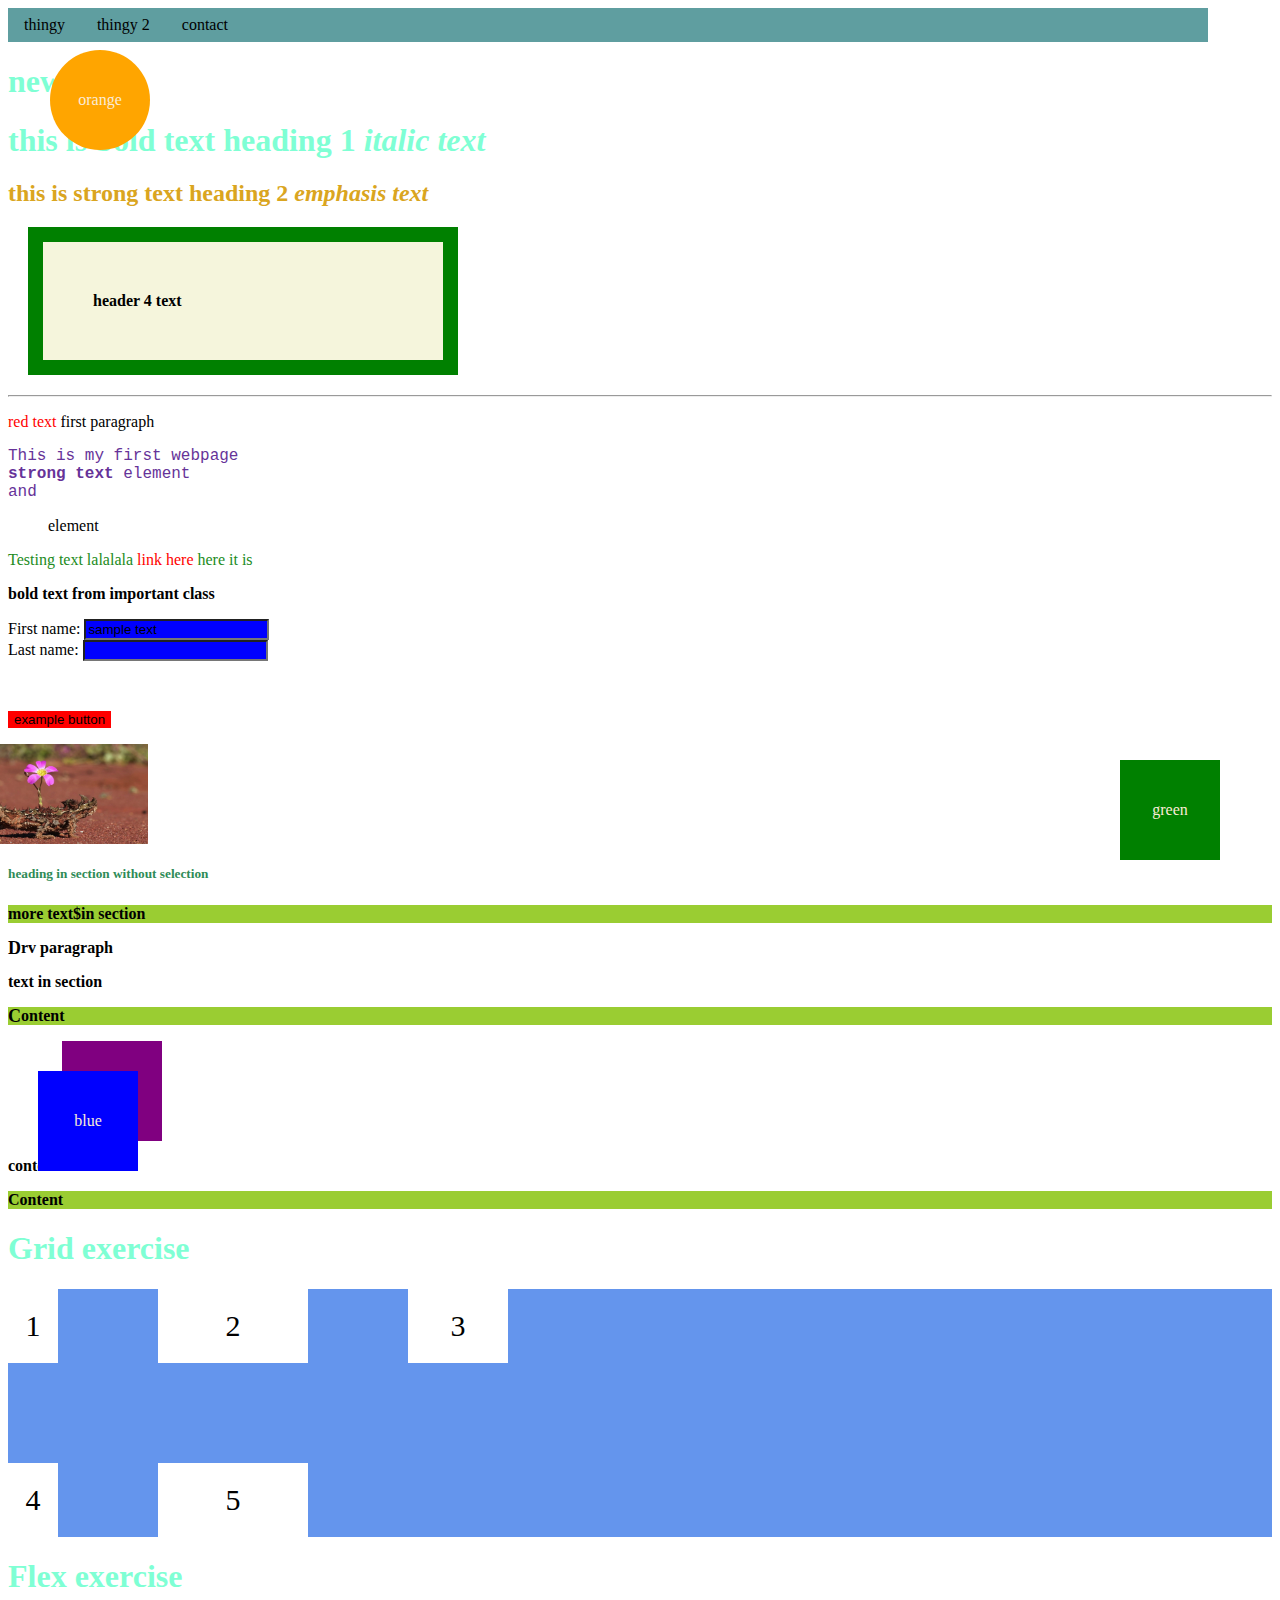
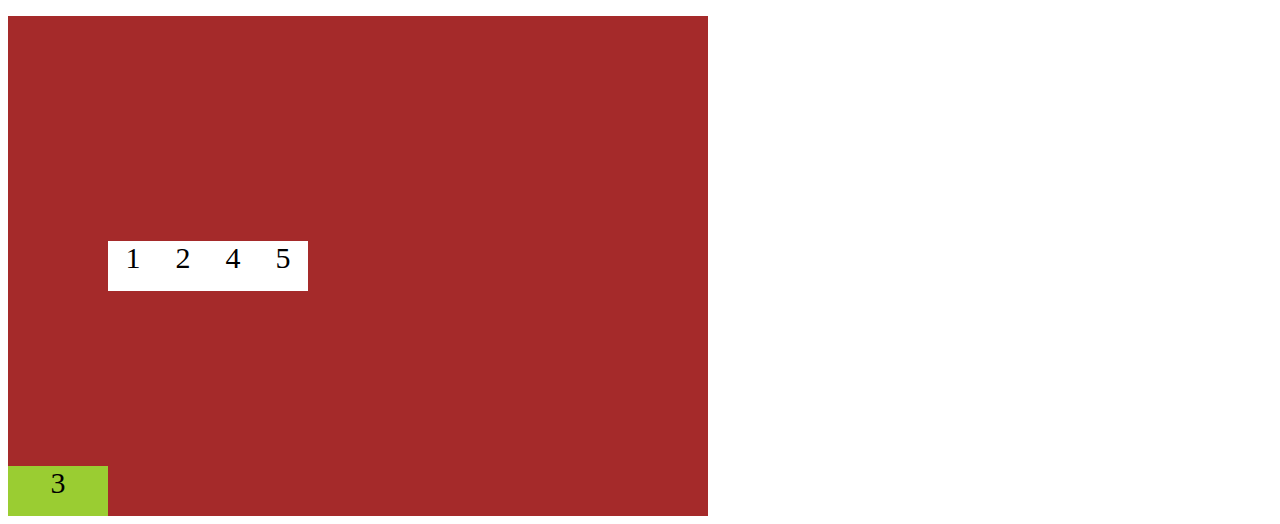
==== firsthtml.html @ ea439950 "day 12??" ====
<html>
    <head>
        <link href="mystyle.css" rel="stylesheet">
        <style>
            h4 {
                background-color: beige;
                width: 300px;
                border: 15px solid green;
                padding: 50px;
                margin: 20px;
            }
            h1, h2 {
                color:aquamarine
            }
            #p6 {
                color:forestgreen
            }
            .important {
                font-weight: bold;
            }
            section > p:nth-of-type(odd){
                background-color: yellowgreen;
            }
            section h5 {
                color:seagreen
            }
            p a:link {
                color: red;
                text-decoration: none;
            }
            p a:visited {
                color: peru;
            }
            p a:hover {
                color: blue;
            }
            p a:active {
                color:aquamarine
            }
            section p:first-child::first-letter {
                text-transform:uppercase;
                font-weight: 700;
                font-size:large;
                line-height: 1;
                float:left;
            }
            section p::first-line {
                font-weight: 700;
            }
            .price::before {
                content: "$";
            }
            ::selection {
                color: red;
            }
            input[type="text"] {
                background-color: blue;
            }
            input[type="button"] {
                border:0;
                background-color: red;
            }
            ul {
                list-style-type: none;
                padding:0px;
                background-color: cadetblue;
                width:1200px;
                text-align: center;
                overflow: hidden;
                /*border: 1px solid black;*/
            }
            li {
                float: left;
            }
            /*li{
                border-bottom: 1px solid black;
            }*/
            li a {
                color:black;
                text-decoration: none;
                padding: 8px 16px;
                display: block;
                
            }
            li a:hover {
                color:cornflowerblue;
                background-color: darkgray;
            }
            img {
                height: 100px;
                margin-left: -50px;
            }
            .colors div.wrap {
                overflow: hidden;
                border-radius: 50%;
                border-style: solid;
                border-width: 3px;
                border-color: magenta;
            }
            .colors div {
                width:100px;
                height:100px;
                text-align: center;
                line-height: 100px;
                display: inline-block;
            }
            #blue {
                background-color: blue;
                color: antiquewhite;
                position: relative;
                left: 30px;
                top: 30px;
                z-index: 1;
            }
            #orange {
                background-color: orange;
                color: antiquewhite;
                border-radius: 50px;
                position: absolute;
                left: 50px;
                top: 50px;

            }
            #green {
                background-color: green;
                color: antiquewhite;
                position: fixed;
                right: 60px;
                bottom: 40px;
            }
            #purple {
                background-color: purple;
                color: antiquewhite;
                position: relative;
                left: -50px;
                z-index: -1;
            }
        </style>
        <title>this is da title</title>
    </head>
    <ul>
        <li><a href="#">thingy</a></li>
        <li><a href="#">thingy 2</a></li>
        <li><a href="#">contact</a></li>
    </ul>
    <body>
        <h1>new title</h1>
        <h1>
            this is<b> bold text </b>heading 1 <i>italic text</i>
        </h1>
        <h2 style="color:goldenrod; font: 20px;">
            this is <strong>strong text</strong> heading 2 <em>emphasis text</em>
        </h2>
        <h4>
            header 4 text
        </h4>
        <hr>
        <p>
            <font color="red">red text</font> first paragraph
        </p>
        <p style="color:rebeccapurple; font-family:courier;">
        This is my first webpage <br> <strong>strong text</strong> <table> element</table> and <ol> element</ol>
        </p>
        <p id="p6">
        Testing text lalalala <a href="#">link here</a> here it is
        </p>
        <p class="important">
            bold text from important class
        </p>
        <p>
            First name: <input type="text" size="20" value="sample text"><br>
            Last name: <input type="text" size="20"
        </p>
        <p>
            &nbsp;
        </p>
        <p>
            <input type="button" value="example button"
        </p>
        <div class="wrap">
        <img src="images/thorny_devil.jpg" alt="thorny devil">
        </div>
    </body>
    <section>
        <h5>
            heading in section without selection
        </h5>
        <p>
            more text<span class="price">in section</span>
        </p>
        <drv>
                <p>
                    drv paragraph
                </p>
        </drv>
        <p>
            text in section
        </p>
    </section>
    <section class="colors">
        <p>content</p>
        <div id="orange">orange</div>
        <div id="blue">blue</div>
        <div id="green">green</div>
        <div id="purple">purple</div>
        <p>content</p>
        <p>Content</p>
    </section>

    <style>
        .grid-container {
            background-color: cornflowerblue;
            display: grid;
            grid-template-columns: 50px 150px 100px;
            grid-gap: 100px;
        }
        .grid-container > div {
            background-color: white;
            text-align: center;
            padding: 20px 0;
            font-size: 30px;
        }
    </style>

    <h1>Grid exercise</h1>
    <div class="grid-container">
        <div class="item1">1</div>
        <div class="item2">2</div>
        <div class="item3">3</div>
        <div class="item4">4</div>
        <div class="item5">5</div>
    </div>
    <style>
        .flex-container {
            background-color: brown;
            display: flex;
            /*flex-direction: row-reverse;
            justify-content: flex-end;*/
            flex-wrap: wrap-reverse;
            align-items: center;
            /*align-content: center;*/
            height: 500px;
            width: 700px;
        }
        .flex-container > div {
            background-color: white;
            text-align: center;
            width: 50px;
            height: 50px;
            font-size: 30px;
        }
        .flex-container > div:nth-of-type(3) {
            background-color: yellowgreen;
            align-self: end;
            order: -1;
            flex-basis: 100px;
        }
    </style>

    <h1>Flex exercise</h1>
    <div class="flex-container">
        <div class="item1">1</div>
        <div class="item2">2</div>
        <div class="item3">3</div>
        <div class="item4">4</div>
        <div class="item5">5</div>
    </div>
    <script>
        let a = 5;
    </script>

</html>
---- mystyle.css ----
h1 {
    color:brown
}
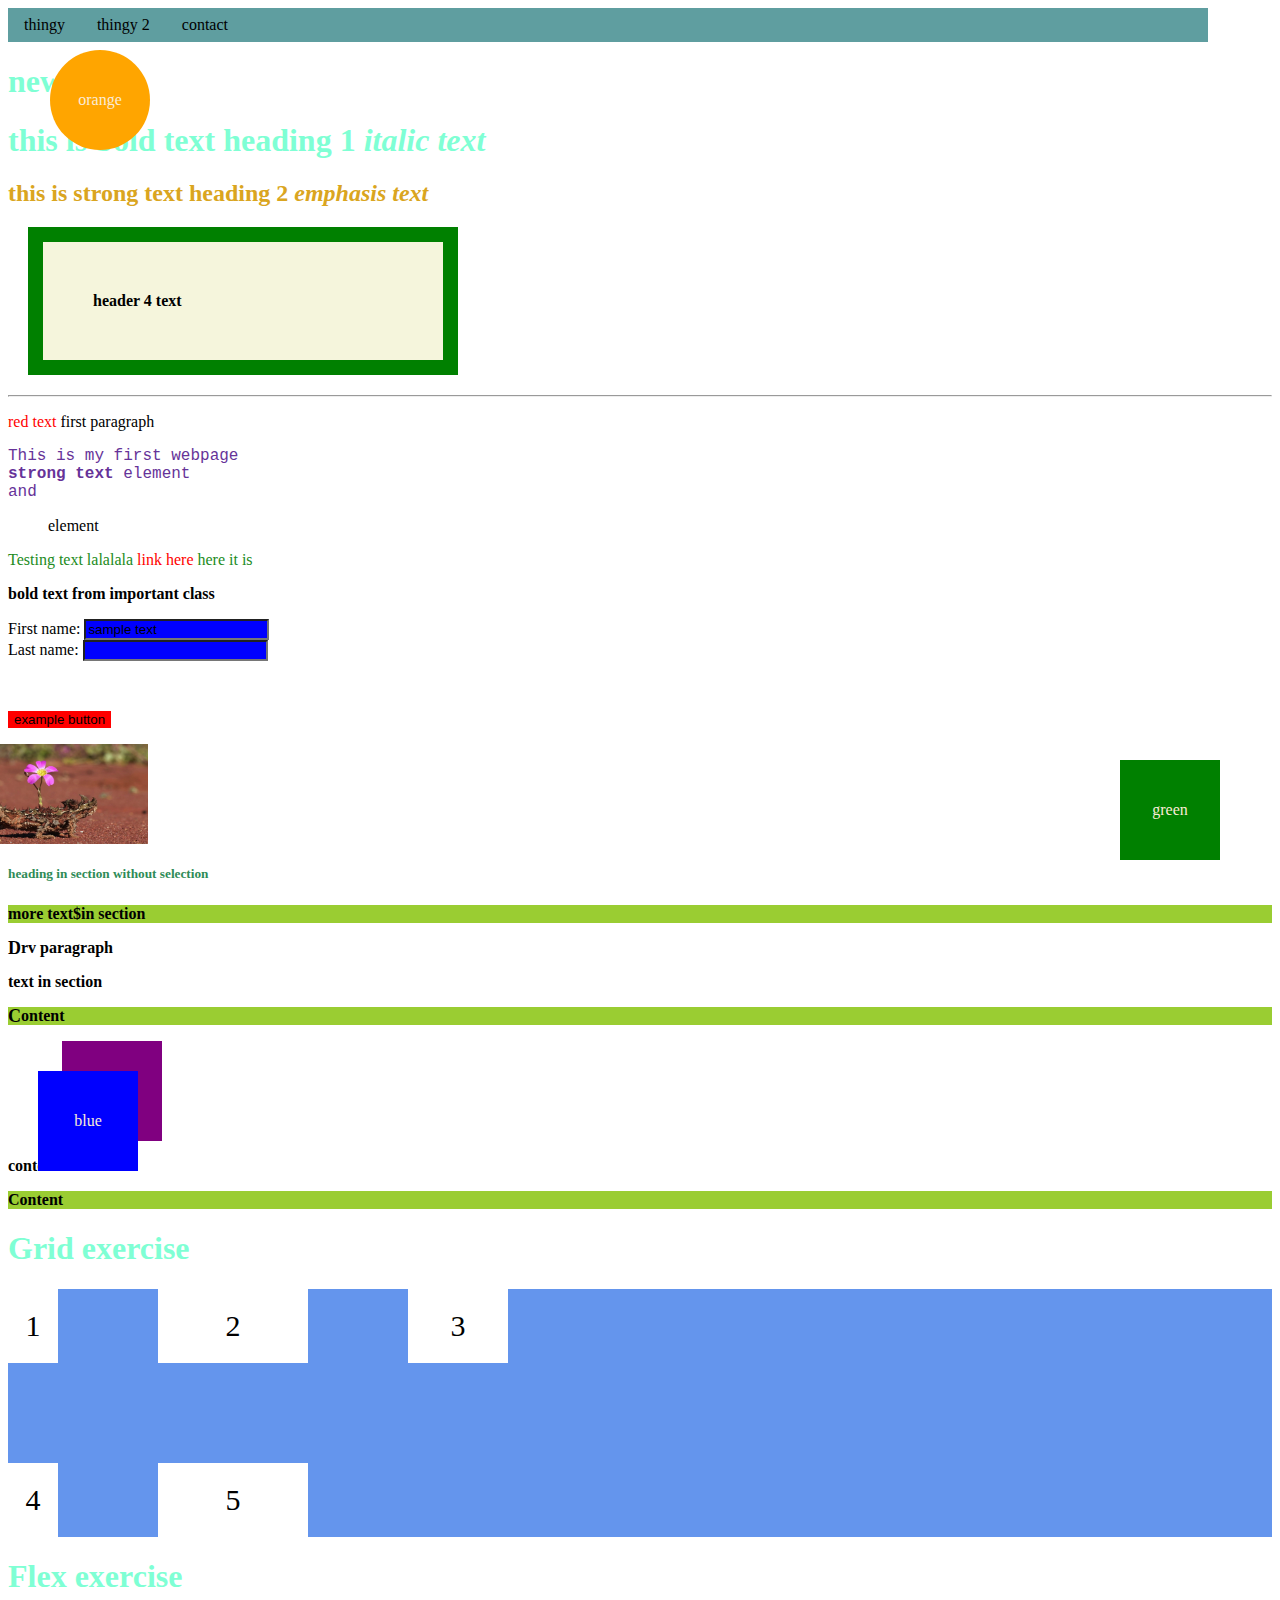
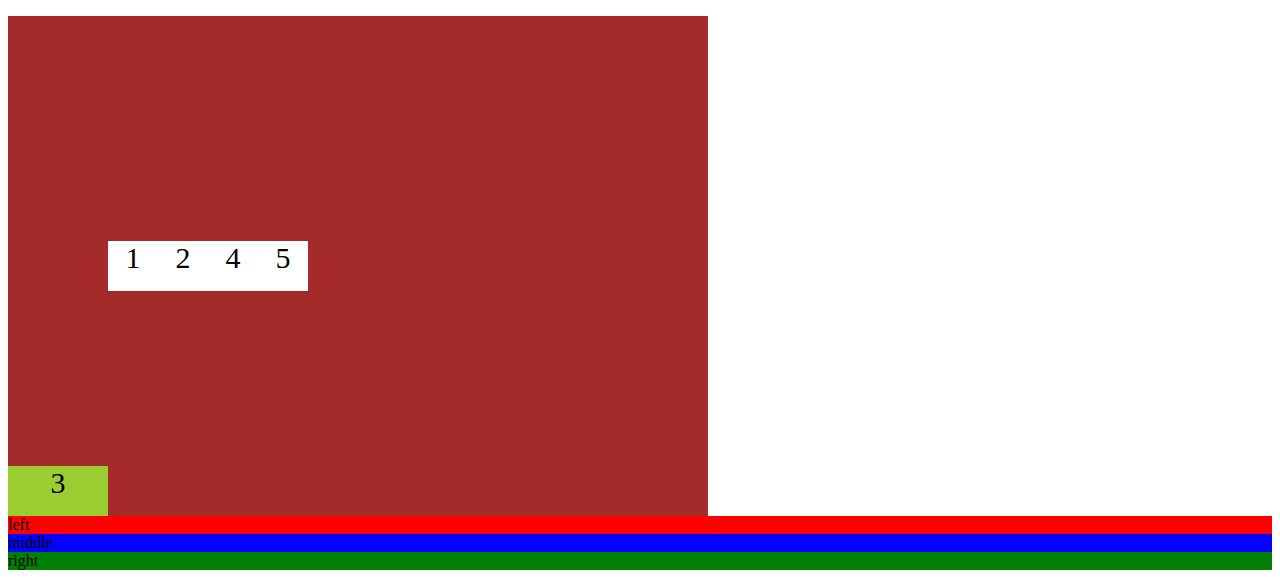
==== commit dd068d44: "14" ====
--- a/firsthtml.html
+++ b/firsthtml.html
@@ -266,7 +266,42 @@
         <div class="item5">5</div>
     </div>
     <script>
-        let a = 5;
+        console.log("hello world")
     </script>
+    <style>
+        .flex-reponsive {
+            display: flex;
+            font-size: 50px;
+            text-align: center;
+            margin: auto;
+        }
+        .flex-left {
+            background-color: red;
+        }
+        .flex-middle {
+            background-color: blue;
+            flex-basis: 50%;
+        }
+        .flex-right {
+            background-color: green;
+            flex-basis: 25%;
+        }
+        @media (max-width: 800px) {
+            flex-responsive {
+                flex-direction: column;
+            }
+        }
+        @media (max-width: 400px) {
+            .flex-left {
+                display: none;
+            }
+        }
+    </style>
+    <div class="flex-responsive">
+        <div class="flex-left">left</div>
+        <div class="flex-middle">middle</div>
+        <div class="flex-right">right</div>
+    </div>
+    <link href = "firstjava.js" rel = "script">
 
 </html>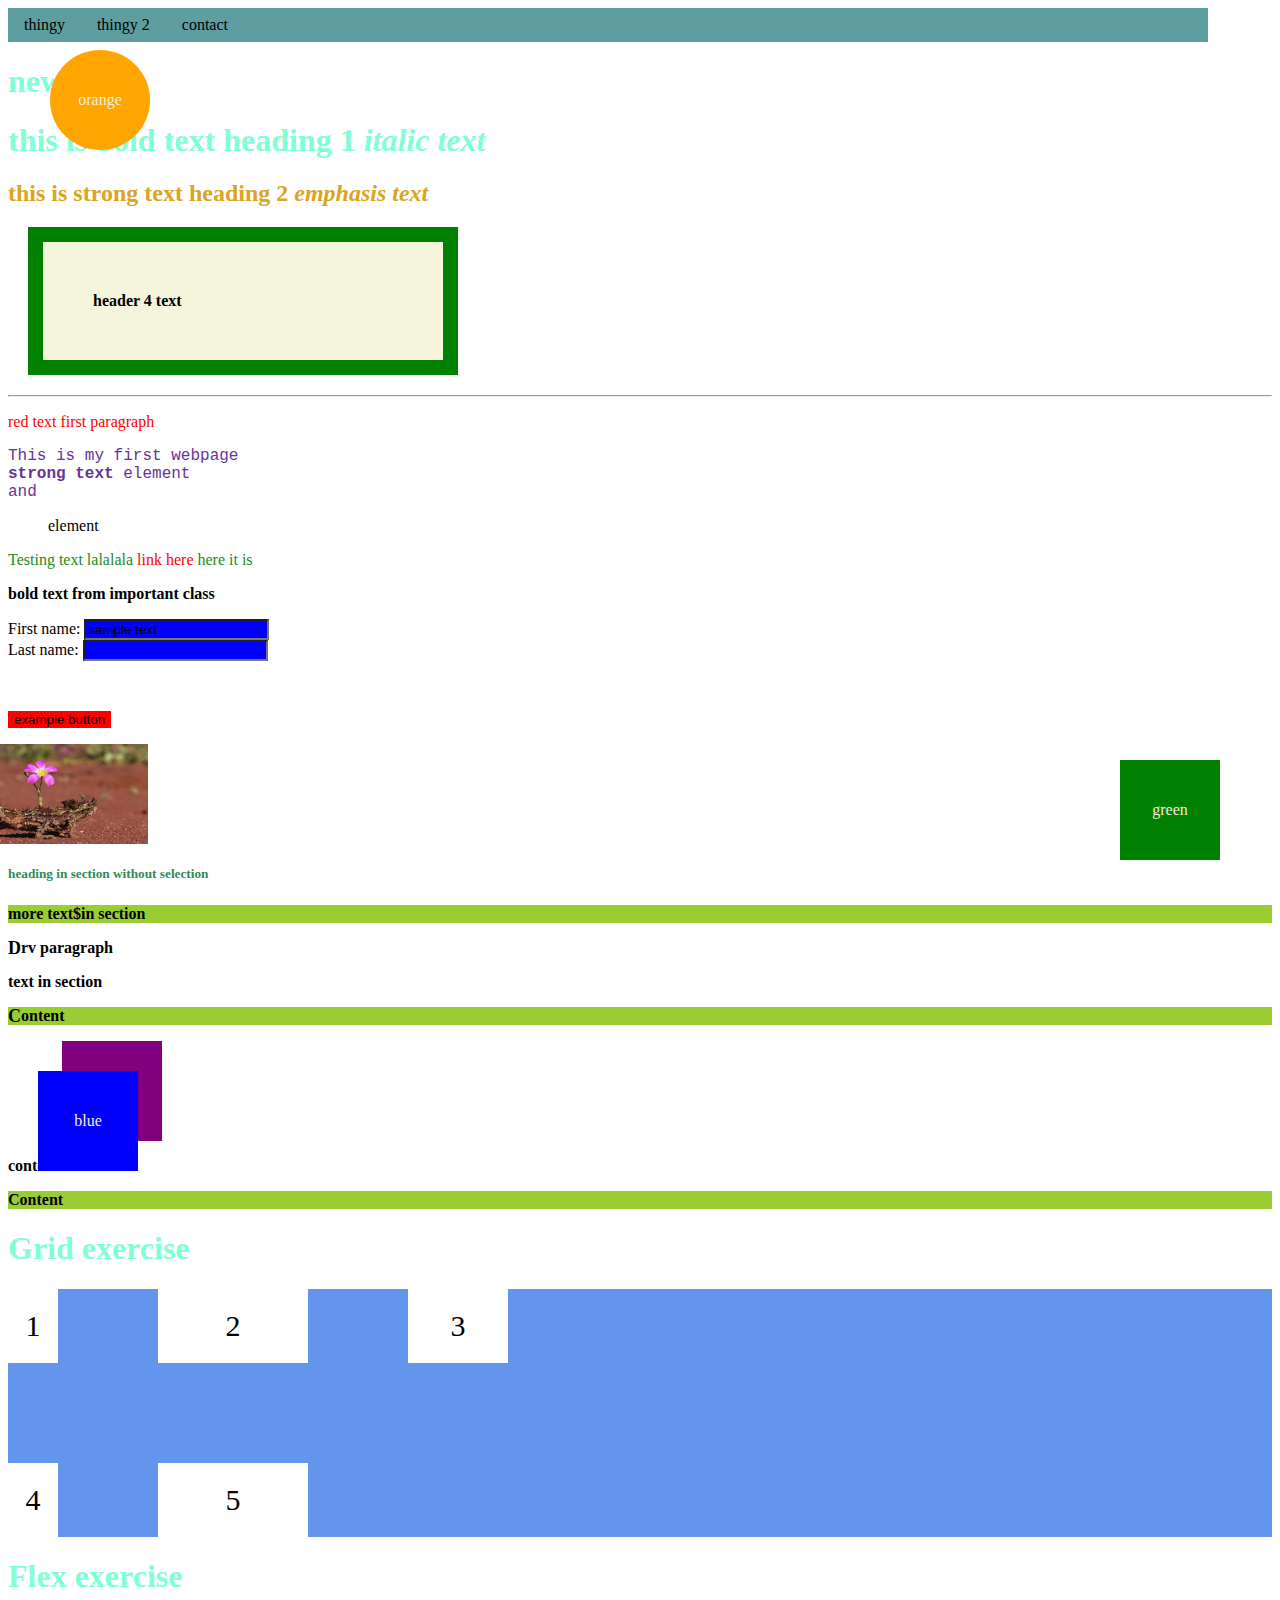
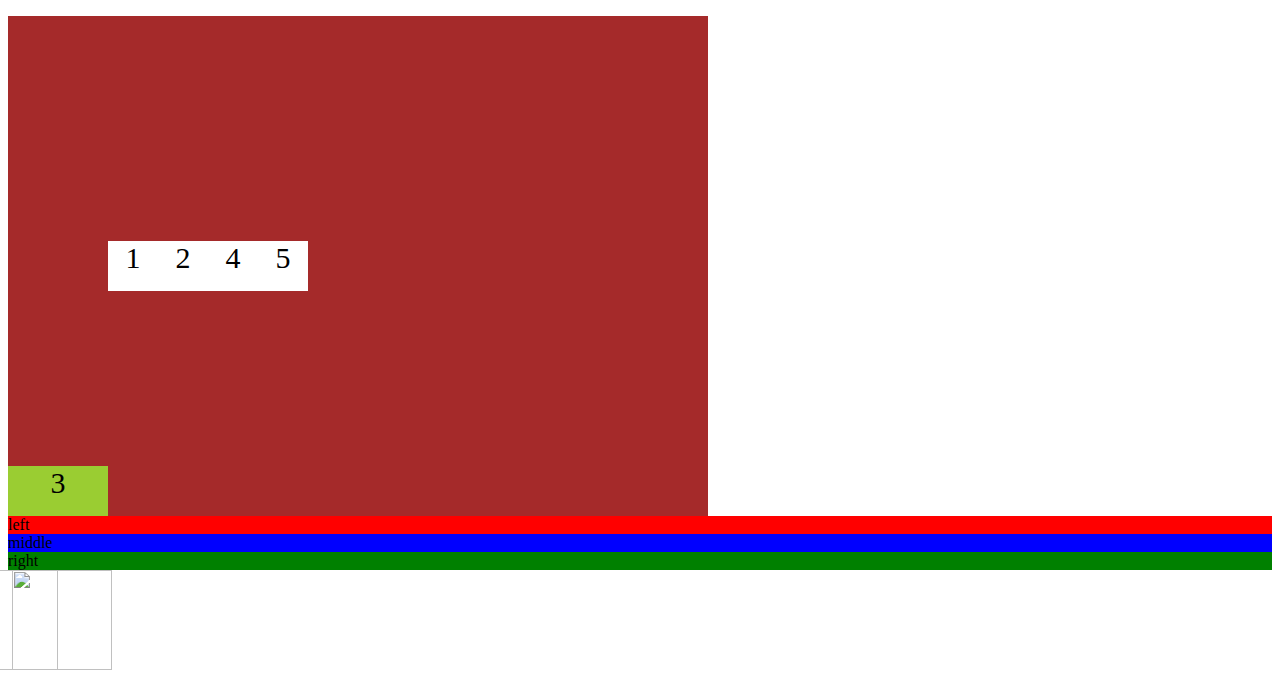
==== commit 75c6c2f5: "15" ====
--- a/firsthtml.html
+++ b/firsthtml.html
@@ -304,4 +304,37 @@
     </div>
     <link href = "firstjava.js" rel = "script">
 
+    <meta name="viewport" content="width=device-width, initial=scale=1.0">
+    <img scr="images/thorny_devil.jpg" srcset="images/2.png 2x, images/3.png 3x">
+
+    <picture>
+        <source media="(min-width: 500px)" srcset="images/wide.png">
+        <img src="images/thorny_devil.jpg">
+    </picture>
+
+    <script>
+        "use strct"
+        let livesremaining = 3;
+
+        if(livesremaining > 0) {
+            livesremaining = 1;
+        }
+        console.log(livesremaining);
+
+
+        let img = document.querySelector("img");
+        let imgs = document.querySelectorAll("img");
+        let p = document.querySelector("p");
+
+        console.log(img);
+        console.log(imgs);
+
+        img.src="images/thorny_devil.jpg";
+        p.style ="color:red";
+        console.log(p.textContent);
+        console.log(p.innerHTML);
+        console.log(p.innerText);
+
+    </script>
+
 </html>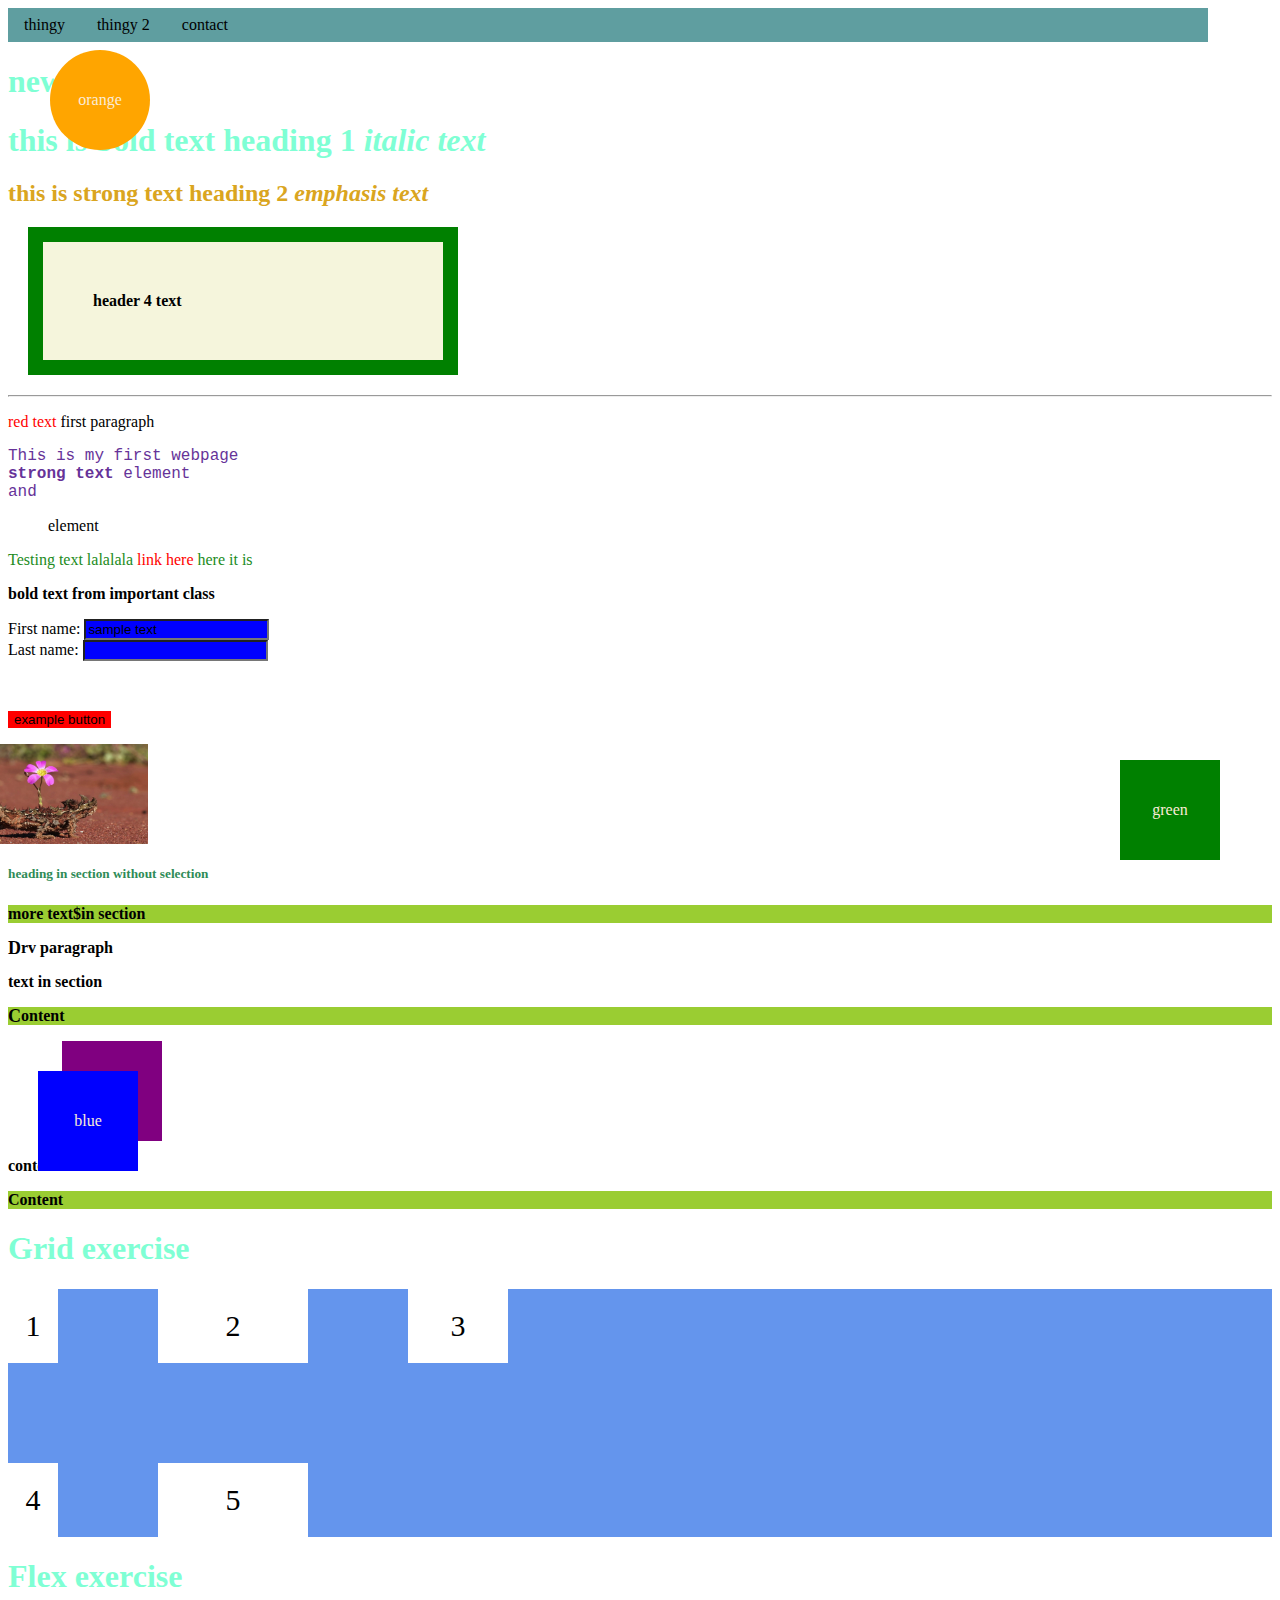
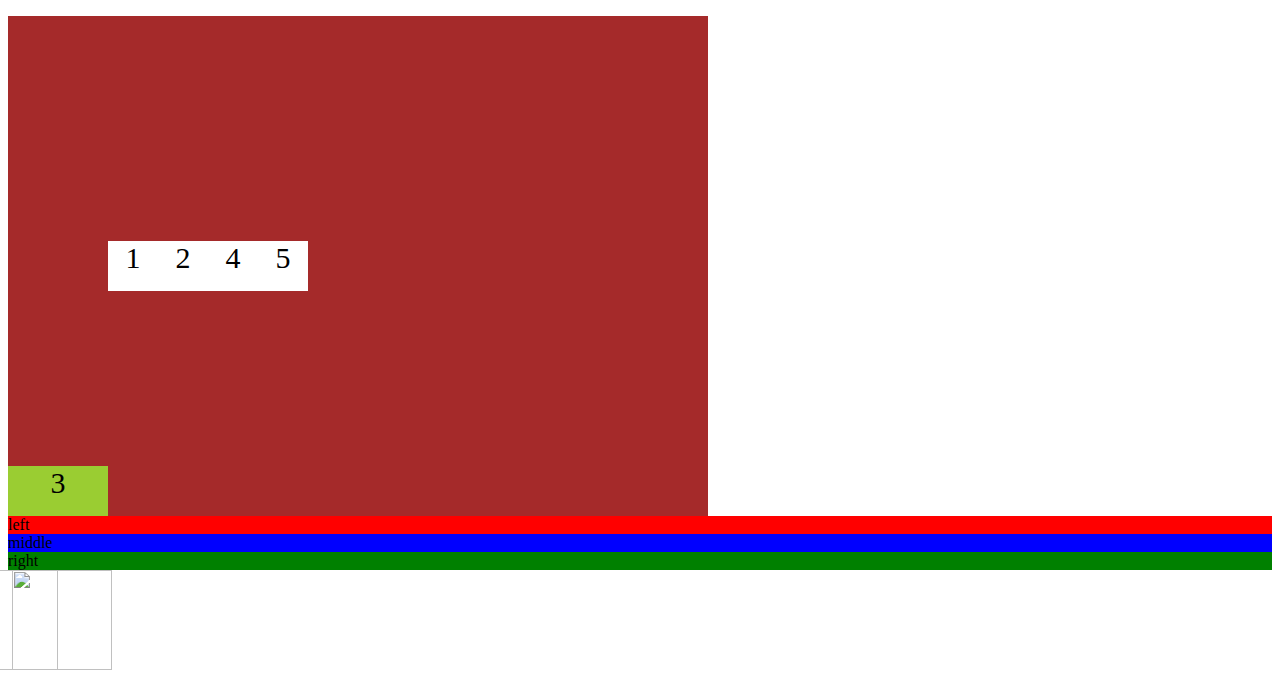
==== commit 8debce2e: "project3" ====
--- a/firsthtml.html
+++ b/firsthtml.html
@@ -175,7 +175,7 @@
             &nbsp;
         </p>
         <p>
-            <input type="button" value="example button"
+            <input type="button" value="example button">
         </p>
         <div class="wrap">
         <img src="images/thorny_devil.jpg" alt="thorny devil">
@@ -323,11 +323,21 @@
 
 
         let img = document.querySelector("img");
-        let imgs = document.querySelectorAll("img");
+        //let imgs = document.querySelectorAll("img");
         let p = document.querySelector("p");
+        let l = document.getElementsByTagName("li");
+        //let q = document.querySelector("#idname");
+        let q = document.getElementById("idname")
 
         console.log(img);
         console.log(imgs);
+        //console.log(l[0].textContent);
+        //console.log(l[0].firstChild);
+        //console.log(l[0].firstChild.nodeValue);
+        //console.log(l[0].firstChild.firstChild.nodeValue);
+        
+        //console.log(q.childNodes) returns all nodes including text nodes(usually whitespace)
+        //console.log(q.children)   returns all nodes excluding text nodes(usually whitespace)
 
         img.src="images/thorny_devil.jpg";
         p.style ="color:red";
@@ -335,6 +345,15 @@
         console.log(p.innerHTML);
         console.log(p.innerText);
 
+        let newli = document.createElement("li");
+        let newtxt = document.createTextNode("New item");
+        newli.appendChild(newtxt);
+        l.appendChild(newli);
+        l.insertBefore(newli, c.children[1]);
+
+        let clonedNode = l.children[2].cloneNode(true);
+        l.appendChild(clonedNode);
+
     </script>
 
 </html>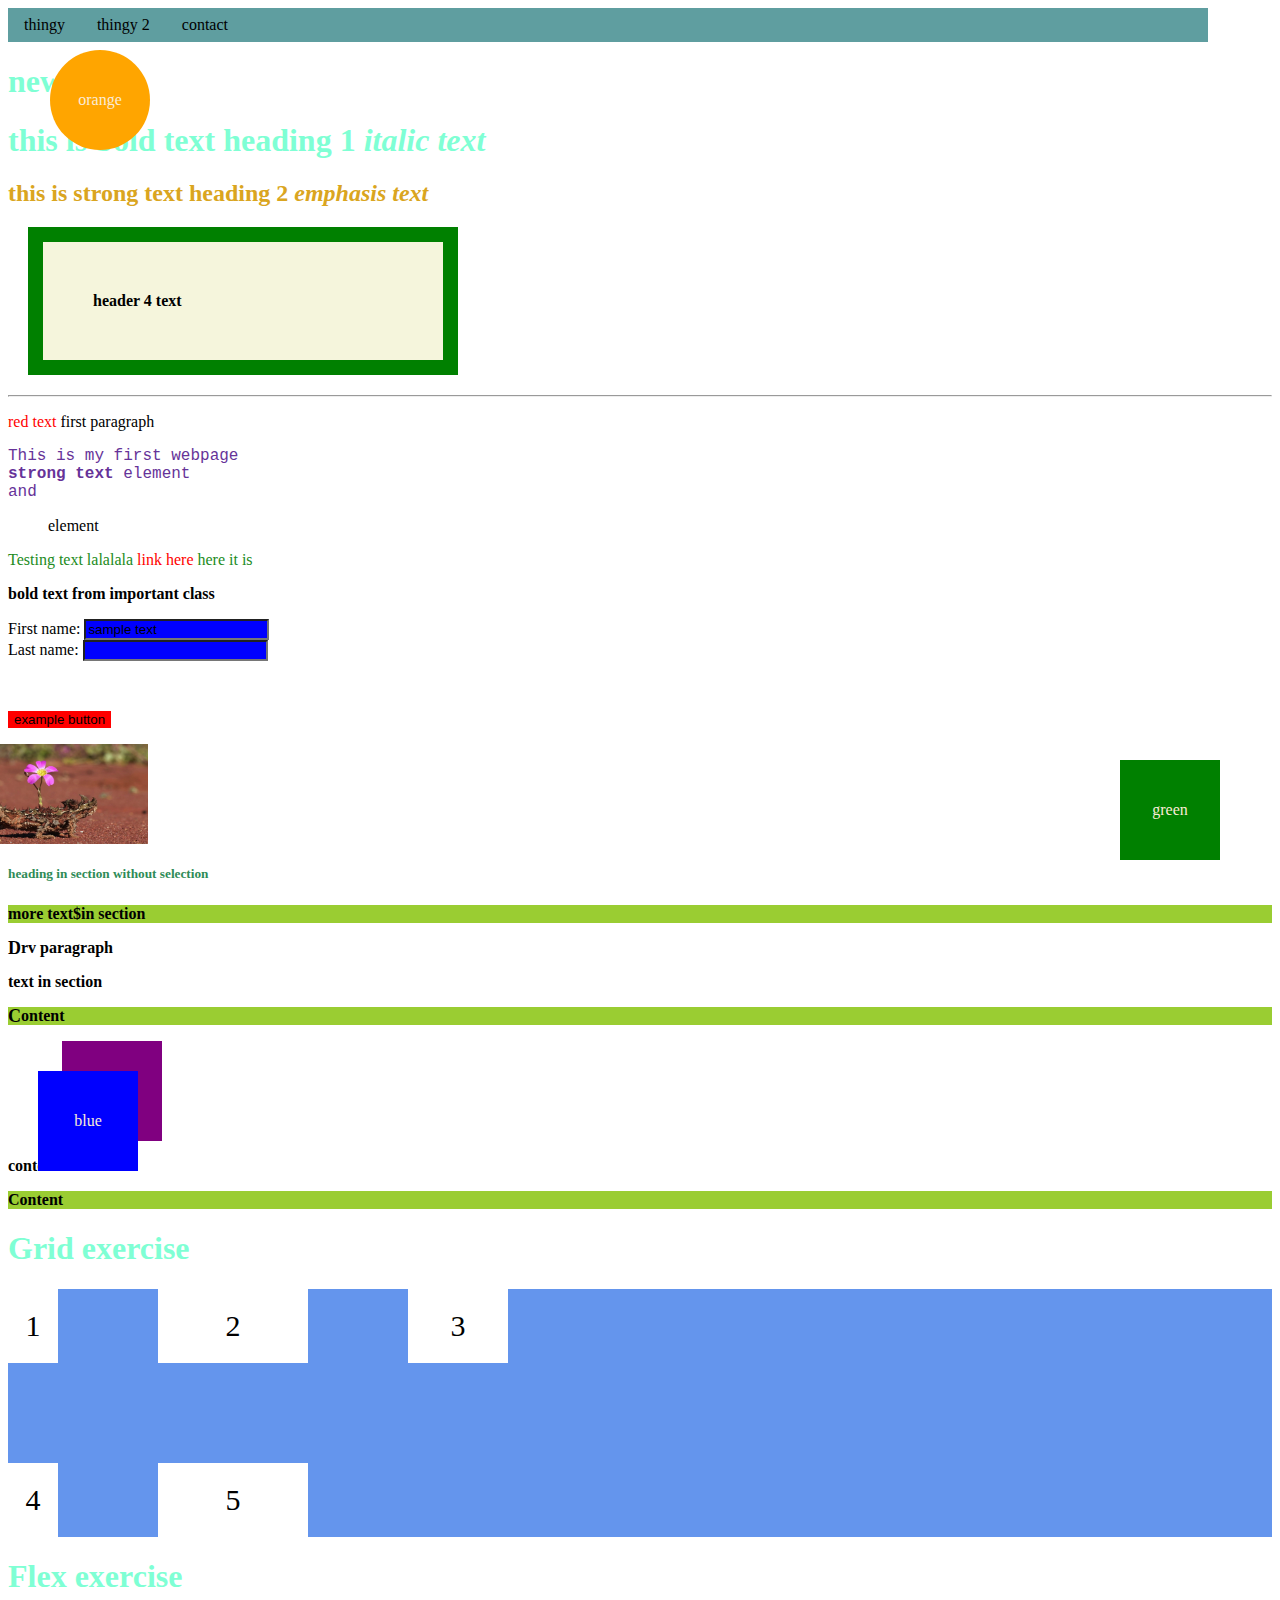
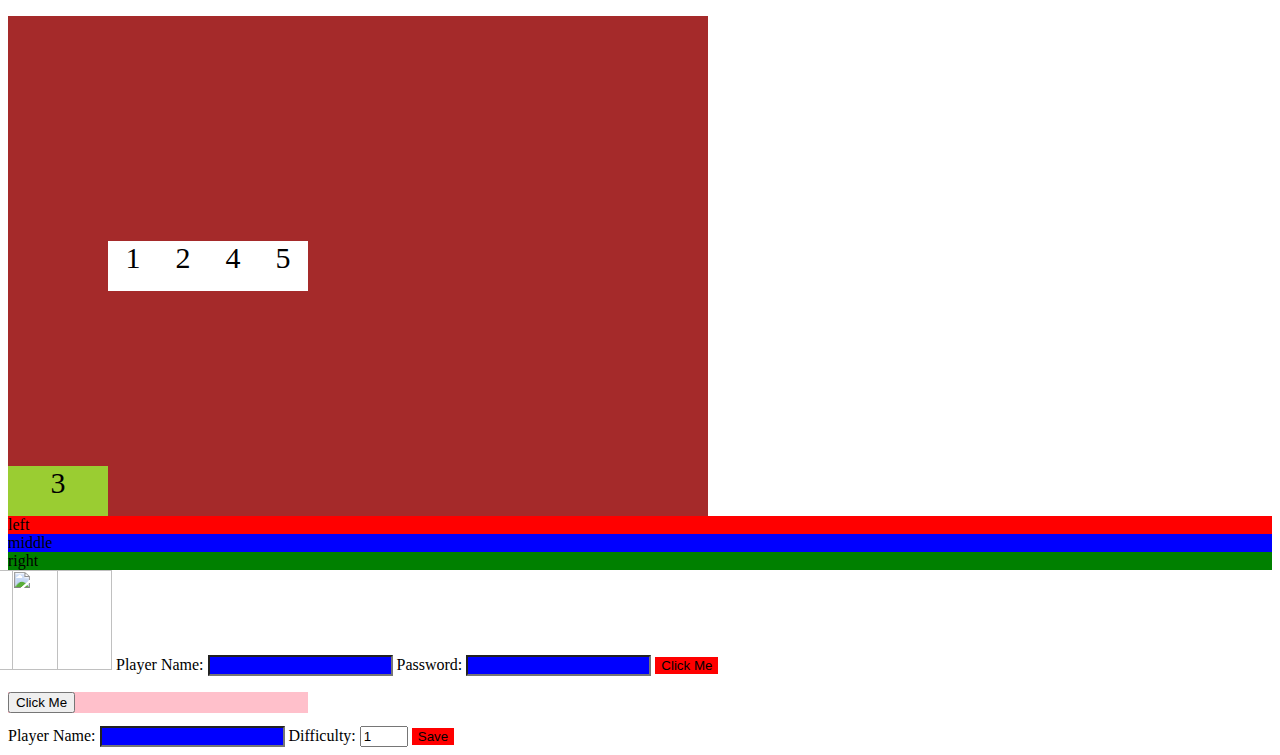
==== commit a2aafe01: "idk anymore" ====
--- a/firsthtml.html
+++ b/firsthtml.html
@@ -356,4 +356,156 @@
 
     </script>
 
+    <label>Player Name:
+        <input type="text" id="playerName">
+    </label>
+    <label>Password:
+        <input type="text" id="playerPwd">
+    </label>
+    <input type="button" value="Click Me" id="clickBtn" onclick="console.log('hello')">
+    <p id="errorMsg" style="color: red;"></p>
+
+    <script>
+
+        let error = document.getElementById("errorMsg");
+        let name = document.getElementById("playerName");
+        let clickBtn = document.getElementById("clickBtn");
+
+        console.log(name.value);
+
+        function clickBtnClick() {
+            if (name.value == "") {
+                error.textContent = "Missing Player's Name";
+            }
+            else {
+                error.textContent = "";
+            }
+        }
+
+        clickBtn.onclick = clickBtnClick;
+        
+        function PrintData(event) {
+            console.log(event.target);
+        }
+        clickBtn.onclick = PrintData;
+        clickBtn.addEventListener("click", clickBtnClick);
+        clickBtn.addEventListener("click", PrintData);
+        //name.addEventListener("change", clickBtnClick)
+
+        name.addEventListener("blur", clickBtnClick);
+
+    </script>
+
+
+
+
+
+    <div id="container" style="width: 300px; background-color: pink;">
+        <button id="click_me">Click Me</button>
+    </div>
+
+    <pre id="output"></pre>
+
+    <script>
+        let container = document.getElementById("container");
+        let click_me = document.getElementById("click_me");
+        let output = document.getElementById("output");
+
+        function handleClick(e) {
+            output.textContent += `You clicked on a ${e.currentTarget.tagName} element\n`
+            e.stopPropagation();
+        }
+        container.addEventListener("click", handleClick, false);
+        click_me.addEventListener("click", handleClick, false);
+
+        //elem.addEventListener(type, listener, useCapture);
+
+    </script>
+
+    <style>
+        #popup {
+            display: none;
+            border: solid black 1px;
+            width: 300px;
+            background-color: red;
+            text-align: center;
+            margin: auto;
+            position: absolute;
+            top: 50px;
+            left: 0px;
+            right: 0px;
+        }
+    </style>
+
+    <div id="popup">
+        <h1>Free ipad</h1>
+        <p id="close">Close</p>
+    </div>
+
+    <script>
+        let timerid = setTimeout(showTimeup, 3000);
+        function showTimeup() {
+            let popup = document.getElementById("popup");
+            ad.style.display = "block";
+        }
+
+        let close = document.getElementById("close");
+        close.addEventListener("click", closebutton);
+
+        function closebutton() {
+            let ad = document.getElementById("popup");
+            ad.style.display = "none";
+            //makes ad show up again
+            clearTimeout(timerid);
+            let timerid = setTimeout(showTimeup, 3000);
+        }
+        let ad_x = 5;
+        let ad_y = 2;
+
+        timerID = setInterval(animation, 50);
+
+        function animation() {
+            ad_x = ad_x + vel_x;
+            ad_y = ad_y + vel_y;
+            ad.style.top = ad_y;
+            ad.style.bottom = ad_x;
+
+            if (counter > 100) {
+                clearInterval(timerID);
+            }
+        }
+        let vel_x = 5;
+        let vel_y = 2;
+        //ad pos += velocity
+
+    </script>
+
+
+    <label>Player Name:
+        <input type="text" id="username">
+    </label>
+    <label>Difficulty:
+        <input type="number" min="1" max="3" id="difficulty" value="1">
+    </label>
+    <input type="button" value="Save" id="savebtn">
+
+    <script>
+
+        let username = document.getElementById("username");
+        let difficulty = document.getElementById("difficulty");
+        let savebtn = document.getElementById("savebtn");
+
+        if (localStorage.getItem("playername")) {
+            username.value = localStorage.getItem("username");
+            difficulty.value = localStorage.getItem("playerlevel");
+        } 
+
+        savebtn.addEventListener("click", save);
+        function save() {
+            localStorage.setItem("playername", username.value);
+            localStorage.setItem("playerlevel", difficulty.value);
+        }
+
+    </script>
+
 </html>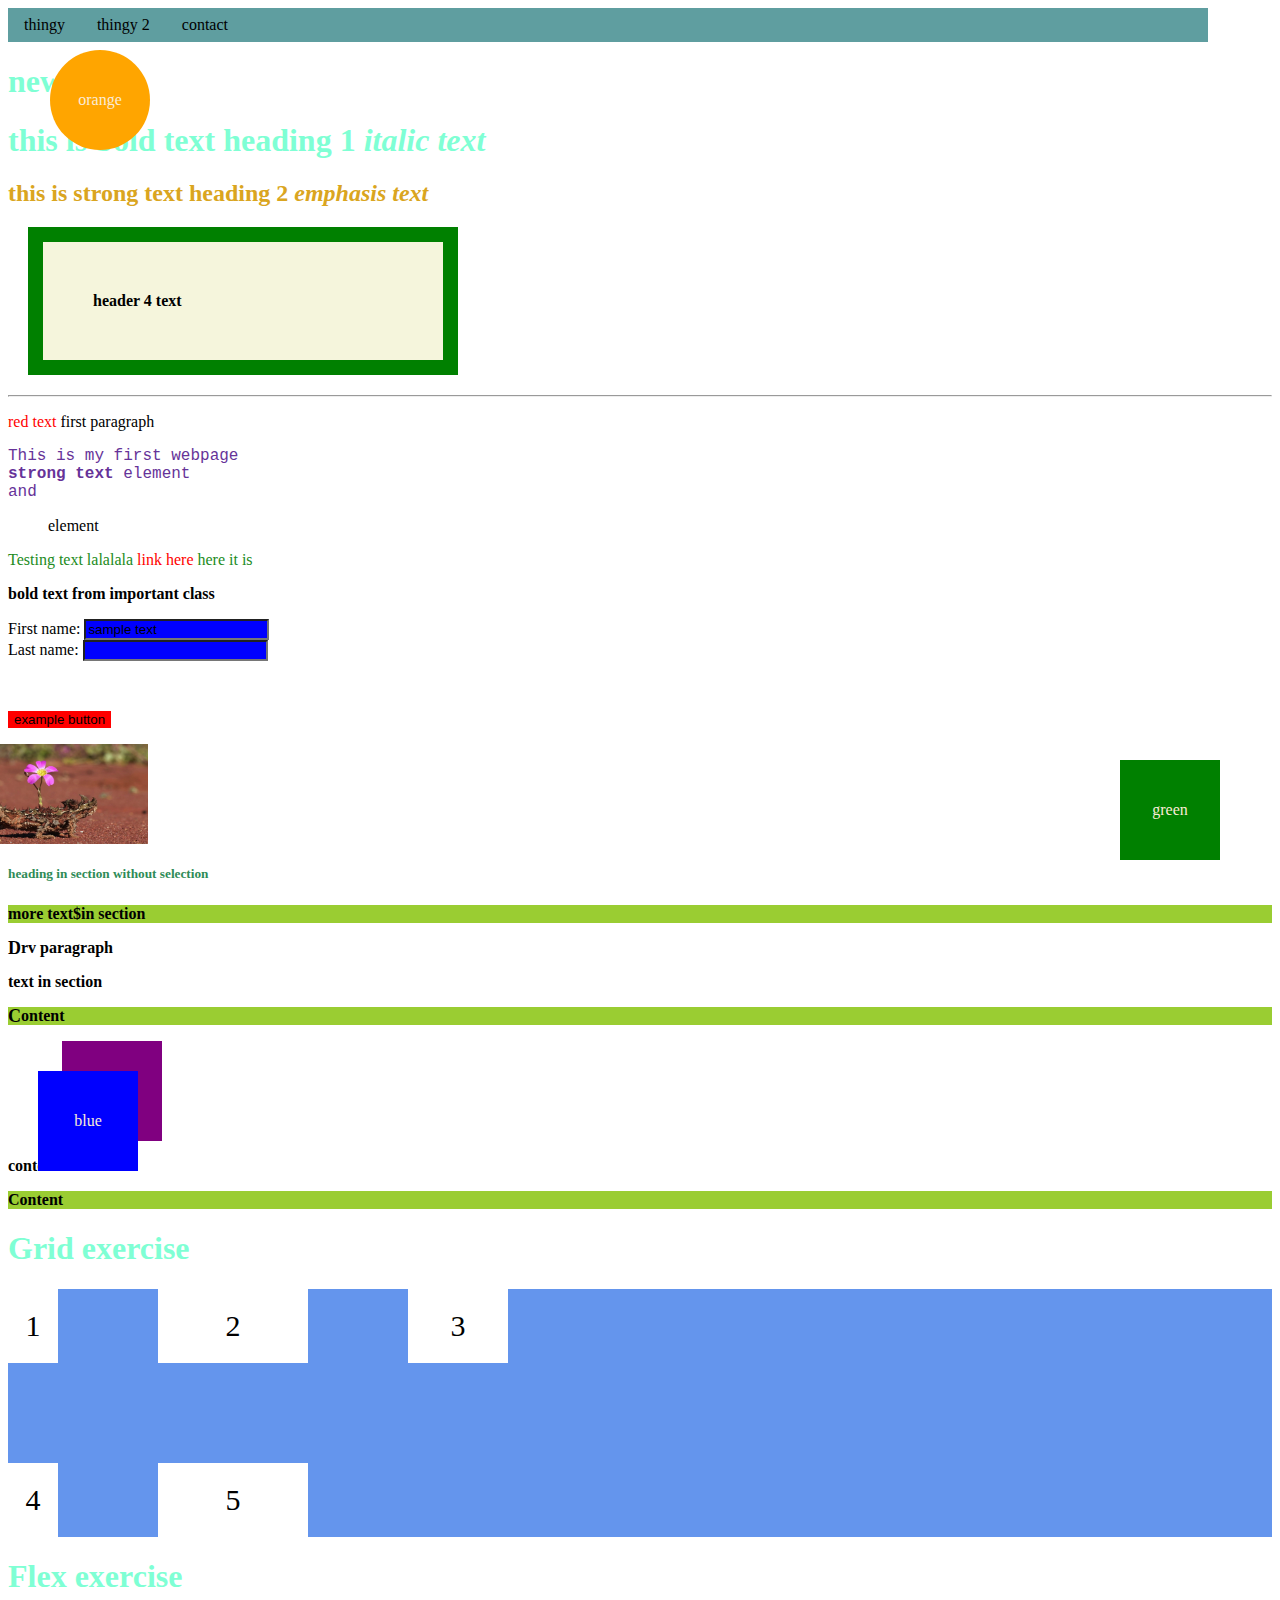
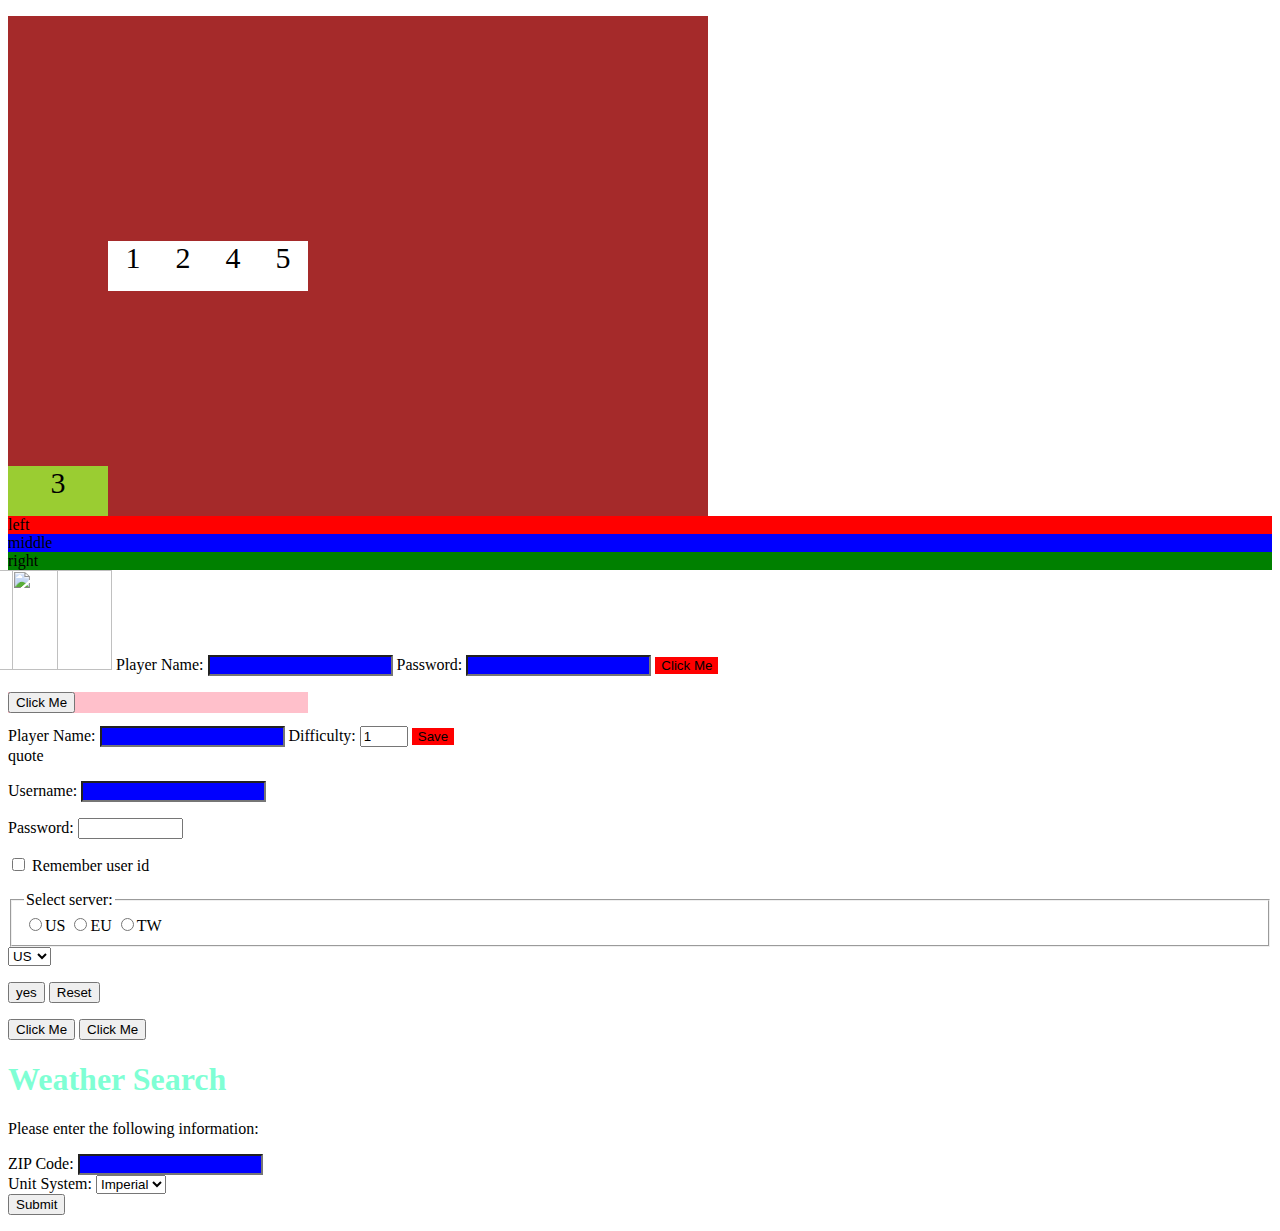
==== commit 2207e658: "17" ====
--- a/firsthtml.html
+++ b/firsthtml.html
@@ -482,7 +482,7 @@
 
 
     <label>Player Name:
-        <input type="text" id="username">
+        <input type="text" id="plrname">
     </label>
     <label>Difficulty:
         <input type="number" min="1" max="3" id="difficulty" value="1">
@@ -491,7 +491,7 @@
 
     <script>
 
-        let username = document.getElementById("username");
+        let username = document.getElementById("plrname");
         let difficulty = document.getElementById("difficulty");
         let savebtn = document.getElementById("savebtn");
 
@@ -508,4 +508,74 @@
 
     </script>
 
+    <div id="container">
+        <div id="quote">quote</div>
+    </div>
+
+    <script>
+
+        function loadquote() {
+            let xhttp = new XMLHttpRequest();
+            xhttp.onload = function() {
+                document.getElementById("quote").innerHTML = this.responseText
+            }
+            xhttp.open("GET", "text.txt");
+            xhttp.send();
+        }
+
+    </script>
+
+    <form action="https://httpbin.org/anything" method="POST">
+        <p><label id="idtxt">Username:</label>
+            <input type="text" name="id">
+        </p>
+        <p>Password:
+            <input type="password" id="idtxt" name="pwd" maxlength="5" size="10">
+        </p>
+        <p>
+            <input type="checkbox" name="rname">
+            Remember user id
+        </p>
+        <fieldset>
+            <legend>Select server:</legend>
+            <input type="radio" name="server" value="US">US
+            <input type="radio" name="server" value="EU">EU
+            <input type="radio" name="server" value="TW">TW
+        </fieldset>
+
+        <select name="server2">
+            <option value="US">US</option>
+            <option value="EU">EU</option>
+            <option value="TW">TW</option>
+        </select>
+        <p>
+        <input type="submit" value="yes">
+        <input type="reset">
+        </p>
+        <p>
+            <button type="submit">Click Me</button>
+            <button type="reset">Click Me</button>
+        </p>
+    </form>
+
+    <form action="https://httpbin.org/anything" method="GET">
+        <h1>Weather Search</h1>
+        <p>Please enter the following information:</p>
+        <div>
+            <label for="zip">ZIP Code:</label>
+                <input type="text" id="zip" name="zip">
+        </div>
+        <div>
+            <label for="sys">Unit System:</label>
+                <select id="sys" name="units">
+                    <option value="Imperial">Imperial</option>
+                    <option value="Metric">Metric</option>
+                </select>
+        </div>
+        <div>
+            <input type="hidden" name="appid" value="3094738947">
+            <input type="submit">
+        </div>
+    </form>
+
 </html>